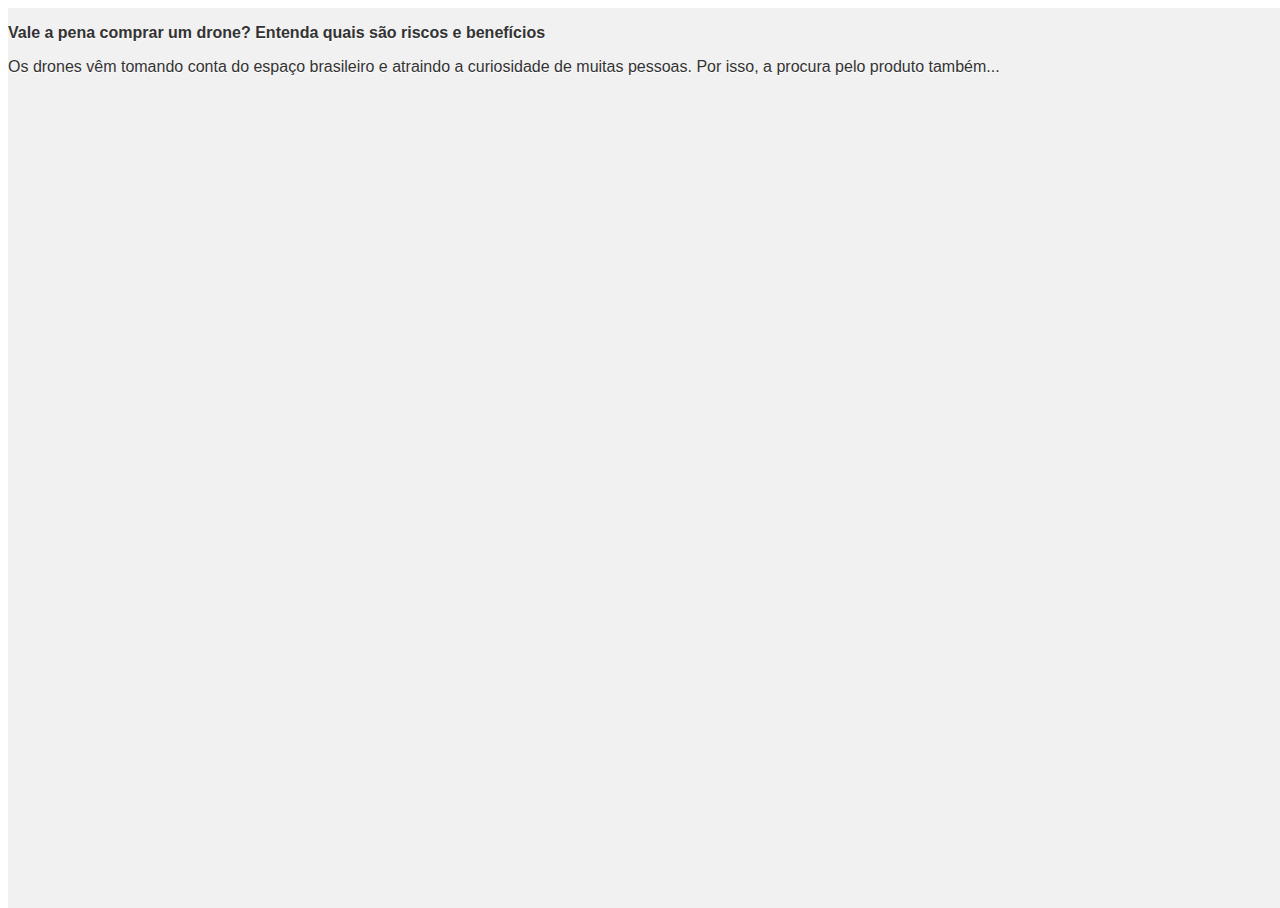
==== details.html @ ea0aa7b9 "initial project structure" ====
<!DOCTYPE html PUBLIC "-//W3C//DTD HTML 4.01 Transitional//EN" "http://www.w3.org/TR/html4/loose.dtd">
<html>
	<head>
	    <meta charset="utf-8"/>
	    <meta name="viewport" content="width=device-width, initial-scale=1.0, maximum-scale=1.0">
	    <meta name="description" content="Tizen Reader"/>
	
	    <title>Tizen Reader</title>
	
		<!-- framework -->
	    <link rel="stylesheet" href="./css/jquery.mobile-1.3.2.css"/>
	    <script type="text/javascript" src="./js/jquery-1.9.1.js"></script>
	    <script type="text/javascript" src="./js/jquery.mobile-1.3.2.js"></script>
	    
	    <!-- application -->
	    <link rel="stylesheet" href="./css/style.css" />
	    <script type="text/javascript" src="./js/main.js"></script>
	</head>
	
	<body>
		<div id="details_page" data-role="page" data-theme="d">
			<p>
				<strong>Vale a pena comprar um drone? Entenda quais são riscos e benefícios</strong>
			</p>
			<p>
			   Os drones vêm tomando conta do espaço brasileiro e atraindo a
			   curiosidade de muitas pessoas. Por isso, a procura pelo produto
			   também...
			</p>
		</div>
	</body>
</html>
---- css/style.css ----
#details_page {
	margin: .5em;
}

#app_content p {
	margin: .5em;
	white-space:normal;
}

.ui-body-d {
	background-color: #f1f1f1;
	background-image: none;
}

.ui-li-aside {
	
}
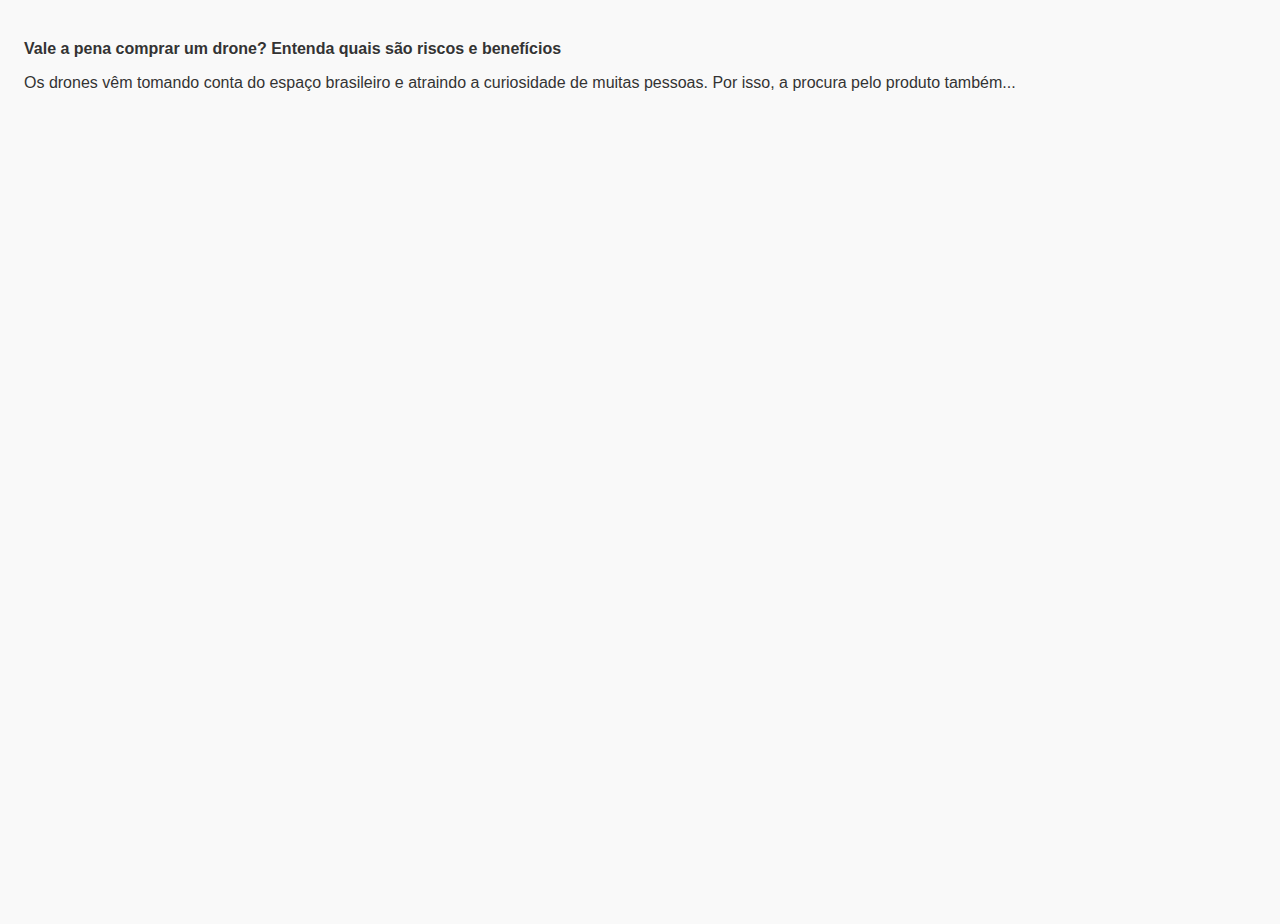
==== commit 5a09e9ff: "added feed search" ====
--- a/details.html
+++ b/details.html
@@ -18,7 +18,7 @@
 	</head>
 	
 	<body>
-		<div id="details_page" data-role="page" data-theme="d">
+		<div id="details_page" data-role="page">
 			<p>
 				<strong>Vale a pena comprar um drone? Entenda quais são riscos e benefícios</strong>
 			</p>
--- a/css/style.css
+++ b/css/style.css
@@ -1,6 +1,7 @@
 
 #details_page {
-	margin: .5em;
+	margin: 1.5em;
+	width: 90%;
 }
 
 #app_content p {
@@ -8,11 +9,18 @@
 	white-space:normal;
 }
 
-.ui-body-d {
-	background-color: #f1f1f1;
-	background-image: none;
+#add_feed_button {
+	
 }
 
-.ui-li-aside {
-	
+#add_feed_form {
+	width: 245px;	
+}
+
+.search_feed_text {
+	margin-bottom: 100px;
+}
+
+.ui-body-c {
+	background-image: none;
 }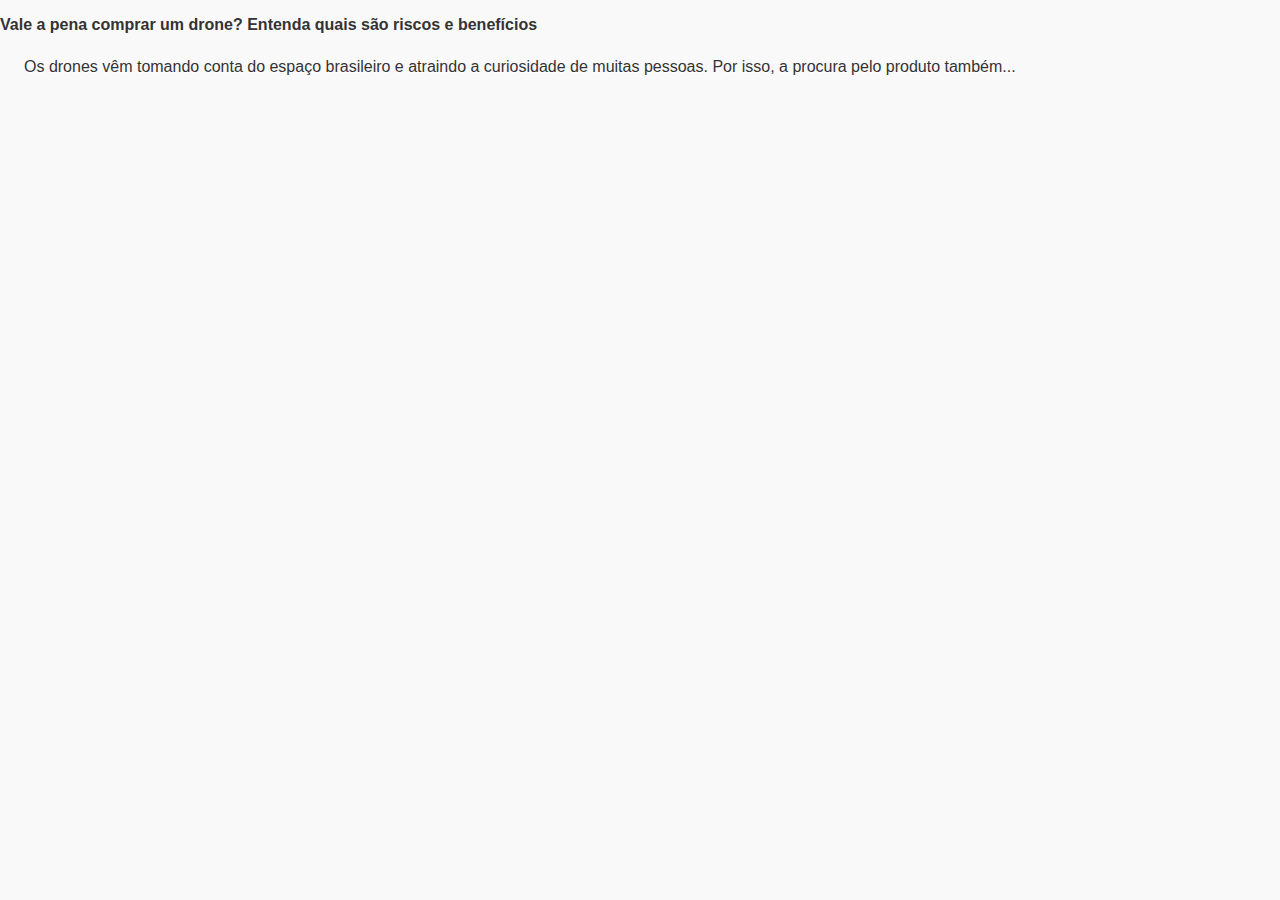
==== commit 79c8c90c: "show feed details - simple mode" ====
--- a/details.html
+++ b/details.html
@@ -11,18 +11,23 @@
 	    <link rel="stylesheet" href="./css/jquery.mobile-1.3.2.css"/>
 	    <script type="text/javascript" src="./js/jquery-1.9.1.js"></script>
 	    <script type="text/javascript" src="./js/jquery.mobile-1.3.2.js"></script>
+		<script type="text/javascript" src="https://www.google.com/jsapi"></script>
 	    
 	    <!-- application -->
 	    <link rel="stylesheet" href="./css/style.css" />
 	    <script type="text/javascript" src="./js/main.js"></script>
+		<script type="text/javascript" src="./js/feed-view.js"></script>
+		<script type="text/javascript">
+			google.load("feeds", "1");
+		</script>
 	</head>
 	
 	<body>
-		<div id="details_page" data-role="page">
+		<div data-role="page">
 			<p>
-				<strong>Vale a pena comprar um drone? Entenda quais são riscos e benefícios</strong>
+				<strong id="feed_title">Vale a pena comprar um drone? Entenda quais são riscos e benefícios</strong>
 			</p>
-			<p>
+			<p id="details_page">
 			   Os drones vêm tomando conta do espaço brasileiro e atraindo a
 			   curiosidade de muitas pessoas. Por isso, a procura pelo produto
 			   também...
--- a/css/style.css
+++ b/css/style.css
@@ -6,21 +6,41 @@
 
 #app_content p {
 	margin: .5em;
-	white-space:normal;
+	white-space: normal;
 }
 
-#add_feed_button {
-	
+#feed_search_result {
+	margin-top: 22px;
 }
 
 #add_feed_form {
-	width: 245px;	
+	width: 245px;
+}
+
+#next_button {
+	margin-right: 40px;
+}
+
+#app_footer {
+	height: 32px;
+}
+
+.feed_image {
+	margin-left: 12px;
+	margin-top: 18px;
+	height: 80px;
+	width: 80px;
+}
+
+.feed_list_item {
+	font-size: 12px;
 }
 
 .search_feed_text {
+	font-size: 12px;
 	margin-bottom: 100px;
 }
 
 .ui-body-c {
 	background-image: none;
-}+}
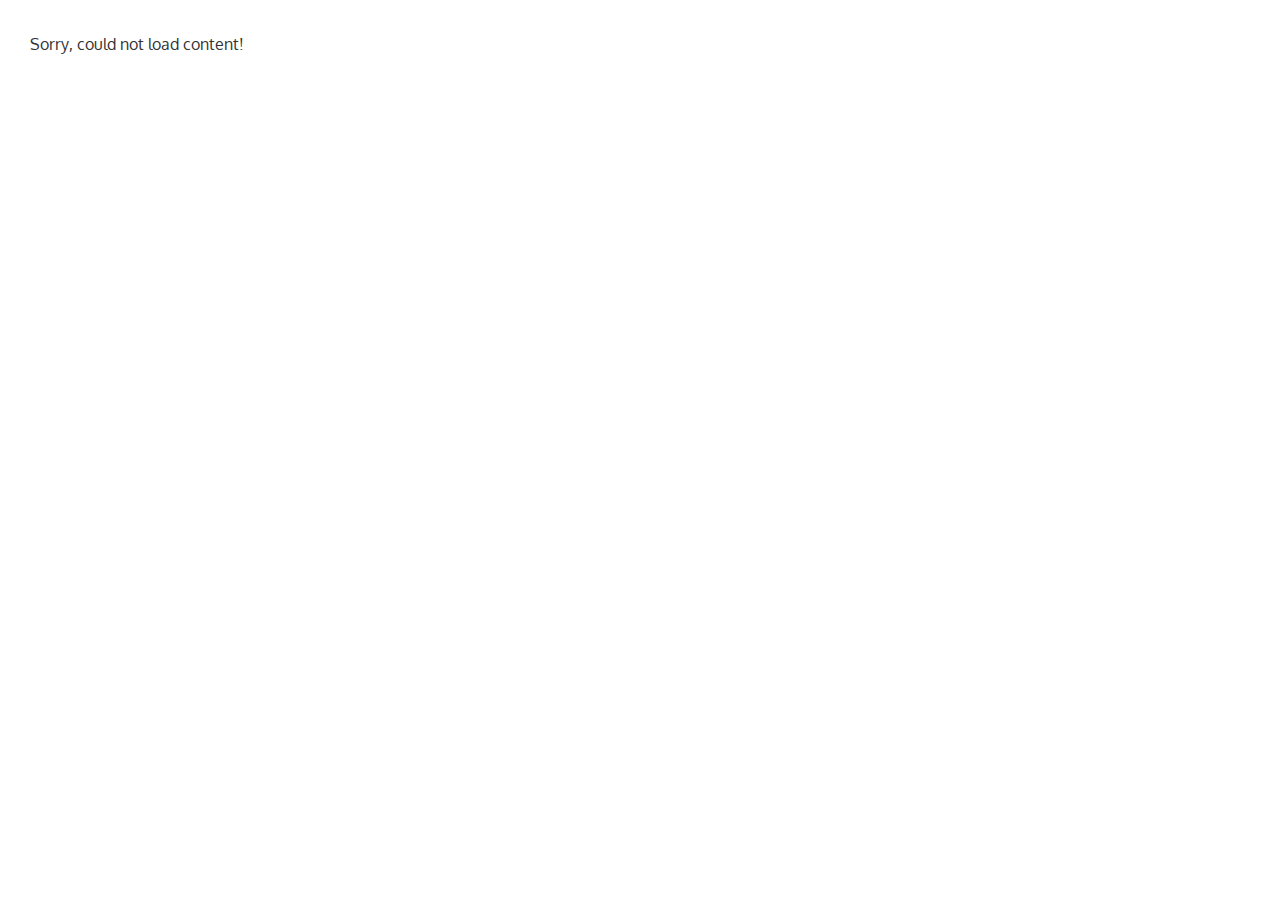
==== commit a7f7bc7a: "fixes #7" ====
--- a/details.html
+++ b/details.html
@@ -4,34 +4,27 @@
 	    <meta charset="utf-8"/>
 	    <meta name="viewport" content="width=device-width, initial-scale=1.0, maximum-scale=1.0">
 	    <meta name="description" content="Tizen Reader"/>
-	
+
 	    <title>Tizen Reader</title>
-	
-		<!-- framework -->
+
+			<!-- framework -->
 	    <link rel="stylesheet" href="./css/jquery.mobile-1.3.2.css"/>
 	    <script type="text/javascript" src="./js/jquery-1.9.1.js"></script>
 	    <script type="text/javascript" src="./js/jquery.mobile-1.3.2.js"></script>
-		<script type="text/javascript" src="https://www.google.com/jsapi"></script>
-	    
+			<script type="text/javascript" src="https://www.google.com/jsapi"></script>
+
 	    <!-- application -->
 	    <link rel="stylesheet" href="./css/style.css" />
 	    <script type="text/javascript" src="./js/main.js"></script>
-		<script type="text/javascript" src="./js/feed-view.js"></script>
-		<script type="text/javascript">
-			google.load("feeds", "1");
-		</script>
+			<script type="text/javascript" src="./js/feed-view.js"></script>
+			<script type="text/javascript">google.load("feeds", "1");</script>
 	</head>
-	
+
 	<body>
 		<div data-role="page">
-			<p>
-				<strong id="feed_title">Vale a pena comprar um drone? Entenda quais são riscos e benefícios</strong>
-			</p>
 			<p id="details_page">
-			   Os drones vêm tomando conta do espaço brasileiro e atraindo a
-			   curiosidade de muitas pessoas. Por isso, a procura pelo produto
-			   também...
+			   Sorry, could not load content!
 			</p>
 		</div>
 	</body>
-</html>+</html>
--- a/css/style.css
+++ b/css/style.css
@@ -1,7 +1,35 @@
+
+@font-face {
+	font-family: 'Oxygen';
+	font-style: normal;
+	font-weight: 400;
+	src: local('Oxygen'), local('Oxygen-Regular'), url('../font/oxygen.woff') format('woff');
+}
+
+#feed_title {
+	font-family: 'Oxygen', sans-serif;
+	margin: 30px;
+	line-height: 28px;
+	font-size: 16px;
+	font-weight: bold;
+	text-align: center;
+	text-justify: inter-word;
+}
 
 #details_page {
-	margin: 1.5em;
-	width: 90%;
+	font-family: 'Oxygen', sans-serif;
+	margin: 30px;
+	line-height: 28px;
+	font-size: 16px;
+	width: 85%;
+	font-weight: normal;
+	text-align: justify;
+	text-justify: inter-word;
+}
+
+.details_image {
+	max-height: 320px;
+	max-width: 320px;
 }
 
 #app_content p {
@@ -25,6 +53,15 @@
 	height: 32px;
 }
 
+#list_unred_feeds li {
+	height: 118px;
+}
+
+#no_feeds_text {
+	text-align: center;
+	vertical-align: middle;
+}
+
 .feed_image {
 	margin-left: 12px;
 	margin-top: 18px;
@@ -41,6 +78,31 @@
 	margin-bottom: 100px;
 }
 
+.ui-btn-up-c {
+	background: white;
+	border: 0px;
+}
+
 .ui-body-c {
+	background: white;
 	background-image: none;
 }
+
+.ui-overlay-c {
+	background: white;
+	background-image: none;
+}
+
+.ui-bar-a {
+	text-shadow: 0 /*{a-bar-shadow-x}*/ 0px /*{a-bar-shadow-y}*/ 0 /*{a-bar-shadow-radius}*/ #FFF /*{a-bar-shadow-color}*/;
+	//border: 1px solid #4E71FC /*{a-bar-border}*/;
+	//background-image: linear-gradient( #24A2DD /*{a-bar-background-start}*/, #24A2DD /*{a-bar-background-end}*/);
+	border: 1px solid #000000 /*{a-bar-border}*/;
+	background-image: linear-gradient( #000000 /*{a-bar-background-start}*/, #000000 /*{a-bar-background-end}*/);
+}
+
+.ui-btn-up-a {
+	border: 0px;
+	background: none;
+	background-image: none;
+}
